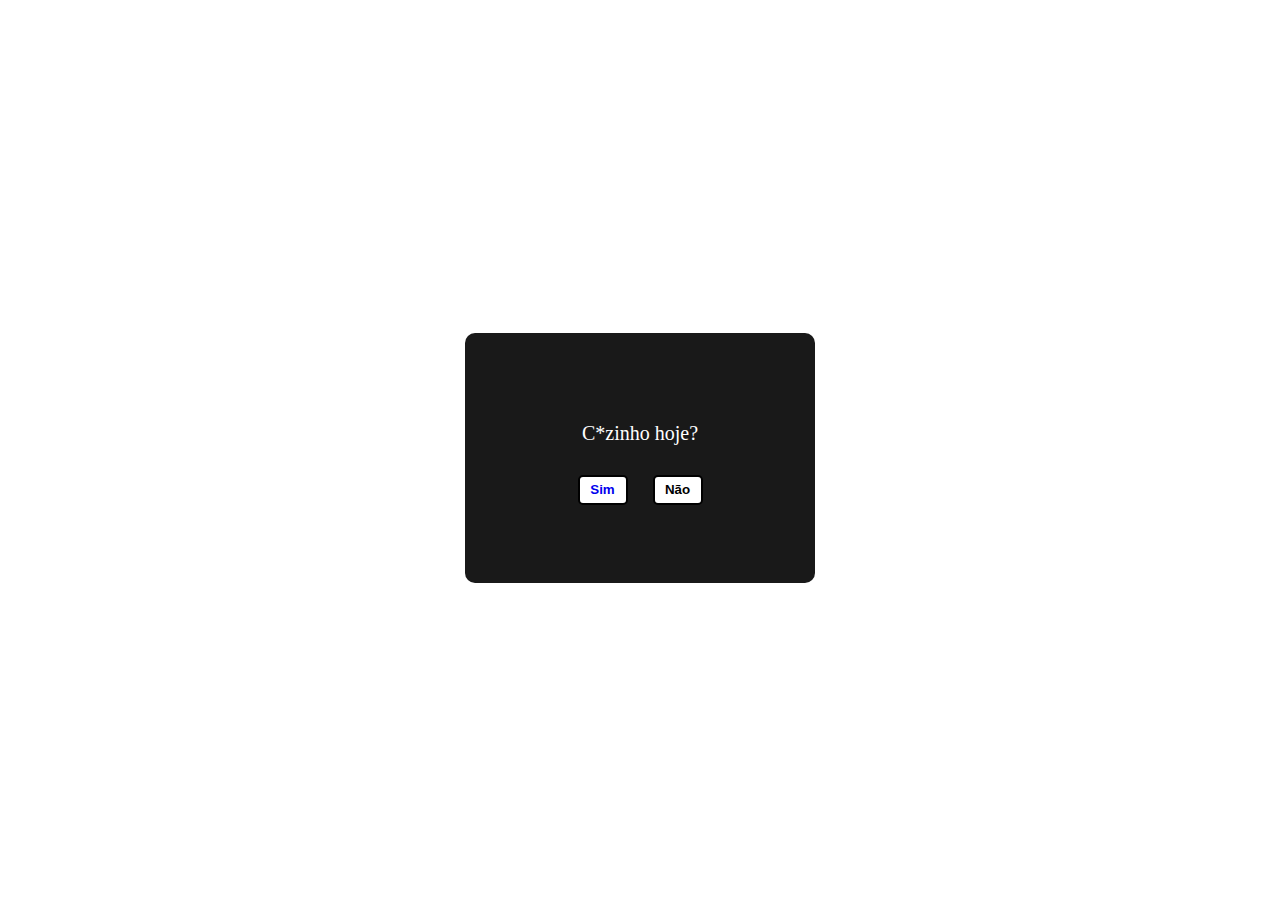
==== index.html @ 36fff698 "Create index.html" ====
<!DOCTYPE html>
<html lang="en">
<head>
    <meta charset="UTF-8">
    <meta name="viewport" content="width=device-width, initial-scale=1.0">
    <style>
        body {
            display: flex;
            justify-content: center;
            align-items: center;
            height: 100vh;
        }

        a {
            text-decoration: none;
        }

        .box {
            font-size: 20px;
            color: white;
            height: 250px;
            width: 350px;
            border-radius: 10px;
            background: #191919;
            display: flex;
            flex-direction: column;
            align-items: center;
            justify-content: center;
        }

        .buttons-container {
            display: flex;
            justify-content: space-around;
            align-items: center;
            height: 50px;
            width: 150px;
        }

        button {
            height: 30px;
            width: 50px;
            background: white;
            color: black;
            font-weight: 600;
            border-radius: 5px;
            border: 2px solid black;
        }
    </style>
    <title>Pedido Irrecusável</title>
</head>
<body>
    <div class="box">
        <p>C*zinho hoje?</p>
        <div class="buttons-container">
            <button><a href="https://www.google.com/search?q=noice&oq=noice&gs_lcrp=EgZjaHJvbWUyBggAEEUYOTIHCAEQABiABDIHCAIQABiABDIHCAMQABiABDIHCAQQABiABDIHCAUQABiABDIJCAYQABgKGIAEMgkIBxAAGAoYgAQyCQgIEAAYChiABDIJCAkQABgKGIAE0gEHOTQxajBqN6gCALACAA&sourceid=chrome&ie=UTF-8#fpstate=ive&vld=cid:c000df66,vid:a8c5wmeOL9o">Sim</a></button>
            <button id="no">Não</button>
        </div>
    </div>
</body>
<script>
    let button = document.getElementById('no');
    let height = window.innerHeight - 50;
    let width = window.innerWidth - 50;

    button.addEventListener('mouseover', function () {
        button.style.position = "absolute"
        button.style.top = Math.random() * height + "px";
        button.style.left = Math.random() * width + "px";
    })
</script>
</html>
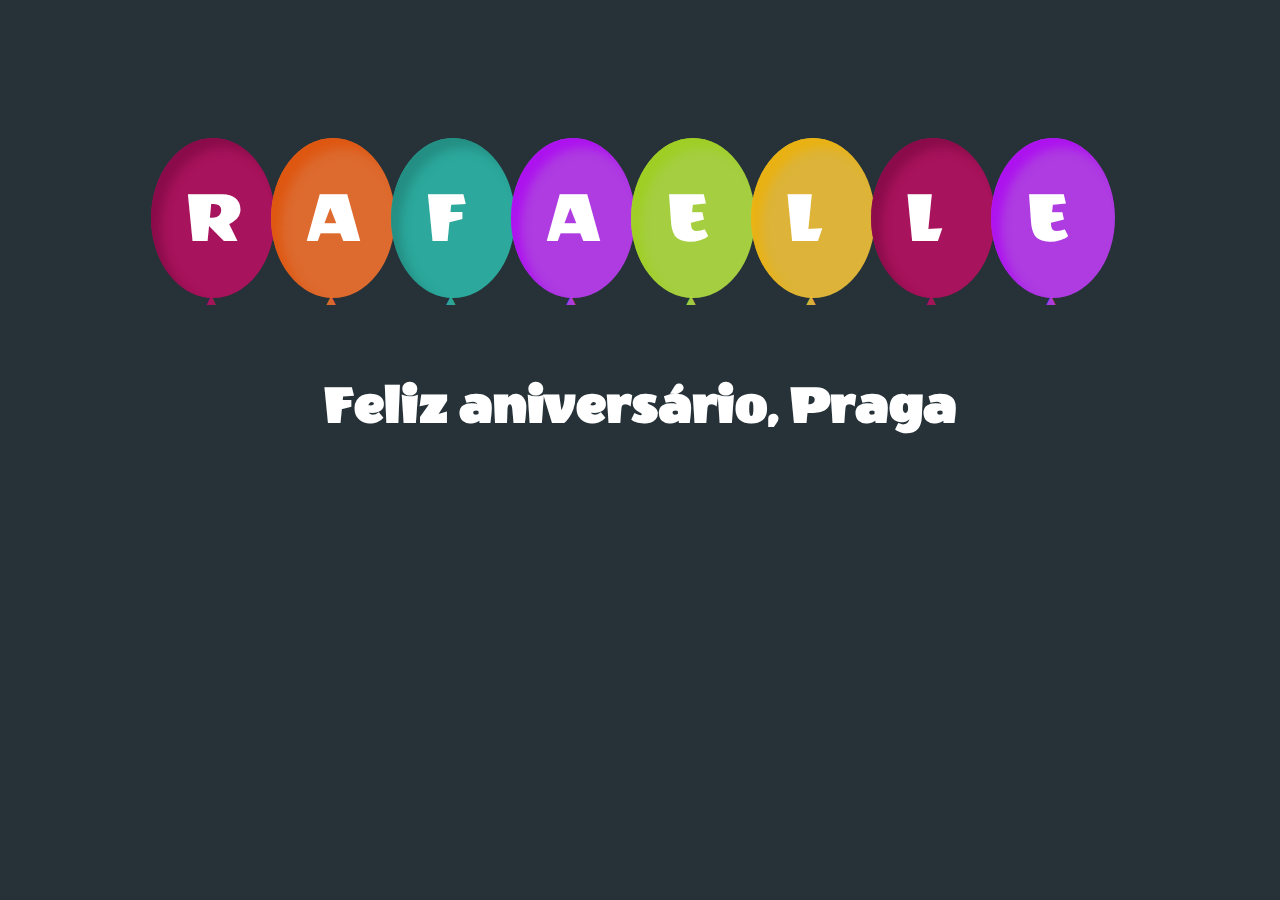
==== commit 8b625039: "Update index.html" ====
--- a/index.html
+++ b/index.html
@@ -1,71 +1,43 @@
 <!DOCTYPE html>
-<html lang="en">
-<head>
-    <meta charset="UTF-8">
-    <meta name="viewport" content="width=device-width, initial-scale=1.0">
-    <style>
-        body {
-            display: flex;
-            justify-content: center;
-            align-items: center;
-            height: 100vh;
-        }
+<html lang="pt-br">
+	<head>
+		<meta charset="UTF-8">
+		<title>Feliz aniversário</title>
+		<meta name="autor" content="Anézio Fidalgo" />
+		<meta name="autor" content="C3bola" />
+		<link rel="stylesheet" type="text/css" href="style.css">
+		<link href="https://fonts.googleapis.com/css?family=Wendy+One" rel="stylesheet" type="text/css">
+	</head>
+	<body>
+		<div class="container">
+			<div class="balloon">
+				<div>
+					<span>R</span>
+				</div>
+				<div>
+					<span>A</span>
+				</div>
+				<div>
+					<span>F</span>
+				</div>
+				<div>
+					<span>A</span>
+				</div>
+				<div>
+					<span>E</span>
+				</div>
+				<div>
+					<span>L</span>
+				</div>
+				<div>
+					<span>L</span>
+				</div>
+				<div>
+					<span>E</span>
+				</div>
 
-        a {
-            text-decoration: none;
-        }
-
-        .box {
-            font-size: 20px;
-            color: white;
-            height: 250px;
-            width: 350px;
-            border-radius: 10px;
-            background: #191919;
-            display: flex;
-            flex-direction: column;
-            align-items: center;
-            justify-content: center;
-        }
-
-        .buttons-container {
-            display: flex;
-            justify-content: space-around;
-            align-items: center;
-            height: 50px;
-            width: 150px;
-        }
-
-        button {
-            height: 30px;
-            width: 50px;
-            background: white;
-            color: black;
-            font-weight: 600;
-            border-radius: 5px;
-            border: 2px solid black;
-        }
-    </style>
-    <title>Pedido Irrecusável</title>
-</head>
-<body>
-    <div class="box">
-        <p>C*zinho hoje?</p>
-        <div class="buttons-container">
-            <button><a href="https://www.google.com/search?q=noice&oq=noice&gs_lcrp=EgZjaHJvbWUyBggAEEUYOTIHCAEQABiABDIHCAIQABiABDIHCAMQABiABDIHCAQQABiABDIHCAUQABiABDIJCAYQABgKGIAEMgkIBxAAGAoYgAQyCQgIEAAYChiABDIJCAkQABgKGIAE0gEHOTQxajBqN6gCALACAA&sourceid=chrome&ie=UTF-8#fpstate=ive&vld=cid:c000df66,vid:a8c5wmeOL9o">Sim</a></button>
-            <button id="no">Não</button>
-        </div>
-    </div>
-</body>
-<script>
-    let button = document.getElementById('no');
-    let height = window.innerHeight - 50;
-    let width = window.innerWidth - 50;
-
-    button.addEventListener('mouseover', function () {
-        button.style.position = "absolute"
-        button.style.top = Math.random() * height + "px";
-        button.style.left = Math.random() * width + "px";
-    })
-</script>
+			</div>
+			<h1>Feliz aniversário, Praga</h1>
+		</div>
+	</body>
 </html>
--- a/style.css
+++ b/style.css
@@ -0,0 +1,344 @@
+body {
+	font-family: 'Wendy One', sans-serif;
+	background-position: right center;
+	background-size: 100%;
+	background-color: #263238;
+}
+
+span {
+	text-transform: uppercase;
+}
+
+.container {
+	width: 800px;
+	height: 420px;
+	padding-top: 100px;
+	margin: 0 auto;
+	position: relative;
+}
+
+.balloon {
+	width: 738px;
+	margin: 0 auto;
+	padding-top: 30px;
+	position: relative;
+}
+
+.balloon > div {
+	width: 104px;
+	height: 140px;
+	background: rgba(182, 15, 97, 0.9);
+	border-radius: 0;
+	border-radius: 80% 80% 80% 80%;
+	margin: 0 auto;
+	position: absolute;
+	padding: 10px;
+	box-shadow: inset 17px 7px 10px rgba(182, 15, 97, 0.9);
+	-webkit-transform-origin: bottom center;
+}
+
+.balloon > div:nth-child(1) {
+	background: rgba(182, 15, 97, 0.9);
+	left: -120px;
+	box-shadow: inset 10px 10px 10px rgba(135, 11, 72, 0.9);
+	-webkit-animation: balloon1 6s ease-in-out infinite;
+	-moz-animation: balloon1 6s ease-in-out infinite;
+	-o-animation: balloon1 6s ease-in-out infinite;
+	animation: balloon1 6s ease-in-out infinite;
+}
+
+.balloon > div:nth-child(1):before {
+	color: rgba(182, 15, 97, 0.9);
+}
+
+.balloon > div:nth-child(2) {
+	background: rgba(242, 112, 45, 0.9);
+	left: 0px;
+	box-shadow: inset 10px 10px 10px rgba(222, 85, 14, 0.9);
+	-webkit-animation: balloon2 6s ease-in-out infinite;
+	-moz-animation: balloon2 6s ease-in-out infinite;
+	-o-animation: balloon2 6s ease-in-out infinite;
+	animation: balloon2 6s ease-in-out infinite;
+}
+
+.balloon > div:nth-child(2):before {
+	color: rgba(242, 112, 45, 0.9);
+}
+
+.balloon > div:nth-child(3) {
+	background: rgba(45, 181, 167, 0.9);
+	left: 120px;
+	box-shadow: inset 10px 10px 10px rgba(35, 140, 129, 0.9);
+	-webkit-animation: balloon4 6s ease-in-out infinite;
+	-moz-animation: balloon4 6s ease-in-out infinite;
+	-o-animation: balloon4 6s ease-in-out infinite;
+	animation: balloon4 6s ease-in-out infinite;
+}
+
+.balloon > div:nth-child(3):before {
+	color: rgba(45, 181, 167, 0.9);
+}
+
+.balloon > div:nth-child(4) {
+	background: rgba(190, 61, 244, 0.9);
+	left: 240px;
+	box-shadow: inset 10px 10px 10px rgba(173, 14, 240, 0.9);
+	-webkit-animation: balloon1 5s ease-in-out infinite;
+	-moz-animation: balloon1 5s ease-in-out infinite;
+	-o-animation: balloon1 5s ease-in-out infinite;
+	animation: balloon1 5s ease-in-out infinite;
+}
+
+.balloon > div:nth-child(4):before {
+	color: rgba(190, 61, 244, 0.9);
+}
+
+.balloon > div:nth-child(5) {
+	background: rgba(180, 224, 67, 0.9);
+	left: 360px;
+	box-shadow: inset 10px 10px 10px rgba(158, 206, 34, 0.9);
+	-webkit-animation: balloon3 5s ease-in-out infinite;
+	-moz-animation: balloon3 5s ease-in-out infinite;
+	-o-animation: balloon3 5s ease-in-out infinite;
+	animation: balloon3 5s ease-in-out infinite;
+}
+
+.balloon > div:nth-child(5):before {
+	color: rgba(180, 224, 67, 0.9);
+}
+
+.balloon > div:nth-child(6) {
+	background: rgba(242, 194, 58, 0.9);
+	left: 480px;
+	box-shadow: inset 10px 10px 10px rgba(234, 177, 15, 0.9);
+	-webkit-animation: balloon2 3s ease-in-out infinite;
+	-moz-animation: balloon2 3s ease-in-out infinite;
+	-o-animation: balloon2 3s ease-in-out infinite;
+	animation: balloon2 3s ease-in-out infinite;
+}
+
+.balloon > div:nth-child(6):before {
+	color: rgba(242, 194, 58, 0.9);
+}
+
+.balloon > div:nth-child(7) {
+	background: rgba(182, 15, 97, 0.9);
+	left: 600px;
+	box-shadow: inset 10px 10px 10px rgba(135, 11, 72, 0.9);
+	-webkit-animation: balloon1 6s ease-in-out infinite;
+	-moz-animation: balloon1 6s ease-in-out infinite;
+	-o-animation: balloon1 6s ease-in-out infinite;
+	animation: balloon1 6s ease-in-out infinite;
+}
+
+.balloon > div:nth-child(7):before {
+	color: rgba(182, 15, 97, 0.9);
+}
+
+.balloon > div:nth-child(8) {
+	background: rgba(190, 61, 244, 0.9);
+	left: 720px;
+	box-shadow: inset 10px 10px 10px rgba(173, 14, 240, 0.9);
+	-webkit-animation: balloon1 5s ease-in-out infinite;
+	-moz-animation: balloon1 5s ease-in-out infinite;
+	-o-animation: balloon1 5s ease-in-out infinite;
+	animation: balloon1 5s ease-in-out infinite;
+}
+
+.balloon > div:nth-child(8):before {
+	color: rgba(190, 61, 244, 0.9);
+}
+
+.balloon > div:before {
+	color: rgba(182, 15, 97, 0.9);
+	position: absolute;
+	bottom: -11px;
+	left: 52px;
+	content: "▲";
+	font-size: 1em;
+}
+
+span {
+	font-size: 4.8em;
+	color: white;
+	position: relative;
+	top: 30px;
+	left: 50%;
+	margin-left: -27px;
+}
+
+/*BALLOON 1 4*/
+
+@-webkit-keyframes balloon1 {
+0%,
+100% {
+-webkit-transform: translateY(0) rotate(-6deg);
+}
+50% {
+-webkit-transform: translateY(-20px) rotate(8deg);
+}
+}
+
+@-moz-keyframes balloon1 {
+0%,
+100% {
+-moz-transform: translateY(0) rotate(-6deg);
+}
+50% {
+-moz-transform: translateY(-20px) rotate(8deg);
+}
+}
+
+@-o-keyframes balloon1 {
+0%,
+100% {
+-o-transform: translateY(0) rotate(-6deg);
+}
+50% {
+-o-transform: translateY(-20px) rotate(8deg);
+}
+}
+
+@keyframes balloon1 {
+0%,
+100% {
+transform: translateY(0) rotate(-6deg);
+}
+50% {
+transform: translateY(-20px) rotate(8deg);
+}
+}
+
+/* BAllOON 2 5*/
+
+@-webkit-keyframes balloon2 {
+0%,
+100% {
+-webkit-transform: translateY(0) rotate(6eg);
+}
+50% {
+-webkit-transform: translateY(-30px) rotate(-8deg);
+}
+}
+
+@-moz-keyframes balloon2 {
+0%,
+100% {
+-moz-transform: translateY(0) rotate(6deg);
+}
+50% {
+-moz-transform: translateY(-30px) rotate(-8deg);
+}
+}
+
+@-o-keyframes balloon2 {
+0%,
+100% {
+-o-transform: translateY(0) rotate(6deg);
+}
+50% {
+-o-transform: translateY(-30px) rotate(-8deg);
+}
+}
+
+@keyframes balloon2 {
+0%,
+100% {
+transform: translateY(0) rotate(6deg);
+}
+50% {
+transform: translateY(-30px) rotate(-8deg);
+}
+}
+
+/* BAllOON 0*/
+
+@-webkit-keyframes balloon3 {
+0%,
+100% {
+-webkit-transform: translate(0, -10px) rotate(6eg);
+}
+50% {
+-webkit-transform: translate(-20px, 30px) rotate(-8deg);
+}
+}
+
+@-moz-keyframes balloon3 {
+0%,
+100% {
+-moz-transform: translate(0, -10px) rotate(6eg);
+}
+50% {
+-moz-transform: translate(-20px, 30px) rotate(-8deg);
+}
+}
+
+@-o-keyframes balloon3 {
+0%,
+100% {
+-o-transform: translate(0, -10px) rotate(6eg);
+}
+50% {
+-o-transform: translate(-20px, 30px) rotate(-8deg);
+}
+}
+
+@keyframes balloon3 {
+0%,
+100% {
+transform: translate(0, -10px) rotate(6eg);
+}
+50% {
+transform: translate(-20px, 30px) rotate(-8deg);
+}
+}
+
+/* BAllOON 3*/
+
+@-webkit-keyframes balloon4 {
+0%,
+100% {
+-webkit-transform: translate(10px, -10px) rotate(-8eg);
+}
+50% {
+-webkit-transform: translate(-15px, 20px) rotate(10deg);
+}
+}
+
+@-moz-keyframes balloon4 {
+0%,
+100% {
+-moz-transform: translate(10px, -10px) rotate(-8eg);
+}
+50% {
+-moz-transform: translate(-15px, 10px) rotate(10deg);
+}
+}
+
+@-o-keyframes balloon4 {
+0%,
+100% {
+-o-transform: translate(10px, -10px) rotate(-8eg);
+}
+50% {
+-o-transform: translate(-15px, 10px) rotate(10deg);
+}
+}
+
+@keyframes balloon4 {
+0%,
+100% {
+transform: translate(10px, -10px) rotate(-8eg);
+}
+50% {
+transform: translate(-15px, 10px) rotate(10deg);
+}
+}
+
+h1 {
+	position: relative;
+	top: 200px;
+	text-align: center;
+	color: white;
+	font-size: 3.5em;
+}
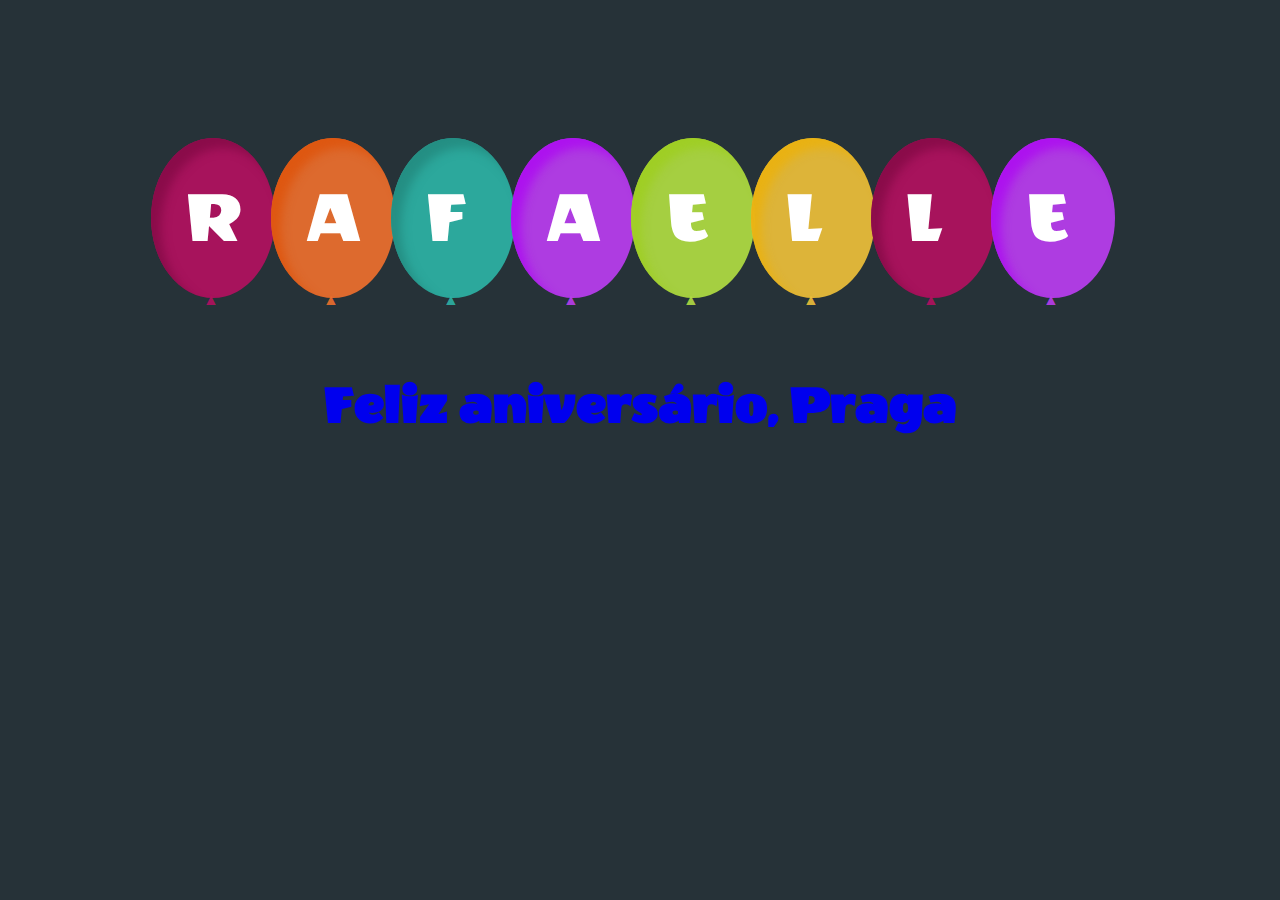
==== commit 3f664645: "Update index.html" ====
--- a/index.html
+++ b/index.html
@@ -3,8 +3,8 @@
 	<head>
 		<meta charset="UTF-8">
 		<title>Feliz aniversário</title>
-		<meta name="autor" content="Anézio Fidalgo" />
-		<meta name="autor" content="C3bola" />
+		<meta name="autor" content="West" />
+		<meta name="autor" content="West" />
 		<link rel="stylesheet" type="text/css" href="style.css">
 		<link href="https://fonts.googleapis.com/css?family=Wendy+One" rel="stylesheet" type="text/css">
 	</head>
@@ -37,7 +37,7 @@
 				</div>
 
 			</div>
-			<h1>Feliz aniversário, Praga</h1>
+			<h1><a href="cszinho.html">Feliz aniversário, Praga</a></button></h1>
 		</div>
 	</body>
 </html>
--- a/style.css
+++ b/style.css
@@ -7,6 +7,11 @@
 
 span {
 	text-transform: uppercase;
+}
+
+a {
+	color: withe;
+	text-decoration: none;
 }
 
 .container {
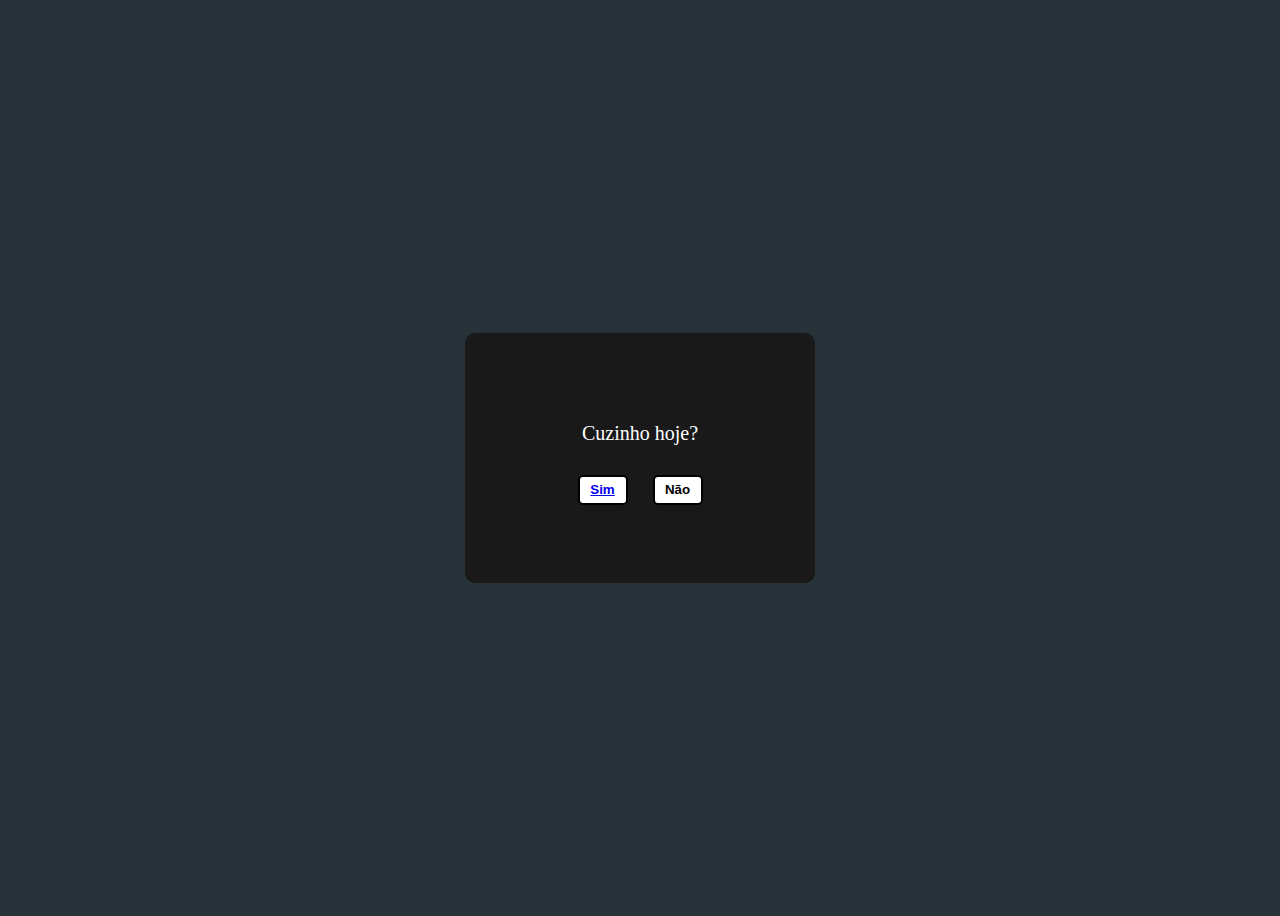
==== commit 20c810b1: "Update index.html" ====
--- a/index.html
+++ b/index.html
@@ -1,43 +1,73 @@
 <!DOCTYPE html>
-<html lang="pt-br">
-	<head>
-		<meta charset="UTF-8">
-		<title>Feliz aniversário</title>
-		<meta name="autor" content="West" />
-		<meta name="autor" content="West" />
-		<link rel="stylesheet" type="text/css" href="style.css">
-		<link href="https://fonts.googleapis.com/css?family=Wendy+One" rel="stylesheet" type="text/css">
-	</head>
-	<body>
-		<div class="container">
-			<div class="balloon">
-				<div>
-					<span>R</span>
-				</div>
-				<div>
-					<span>A</span>
-				</div>
-				<div>
-					<span>F</span>
-				</div>
-				<div>
-					<span>A</span>
-				</div>
-				<div>
-					<span>E</span>
-				</div>
-				<div>
-					<span>L</span>
-				</div>
-				<div>
-					<span>L</span>
-				</div>
-				<div>
-					<span>E</span>
-				</div>
+<html lang="en">
+<head>
+    <meta charset="UTF-8">
+    <meta name="viewport" content="width=device-width, initial-scale=1.0">
+    <style>
+        body {
+            display: flex;
+            justify-content: center;
+            align-items: center;
+            height: 100vh;
+	        background-color: #263238;
+        }
+        }
 
-			</div>
-			<h1><a href="cszinho.html">Feliz aniversário, Praga</a></button></h1>
-		</div>
-	</body>
+        a {
+            text-decoration: none;
+        }
+
+        .box {
+            font-size: 20px;
+            color: white;
+            height: 250px;
+            width: 350px;
+            border-radius: 10px;
+            background: #191919;
+            display: flex;
+            flex-direction: column;
+            align-items: center;
+            justify-content: center;
+        }
+
+        .buttons-container {
+            display: flex;
+            justify-content: space-around;
+            align-items: center;
+            height: 50px;
+            width: 150px;
+        }
+
+        button {
+            height: 30px;
+            width: 50px;
+            background: white;
+            color: black;
+            font-weight: 600;
+            border-radius: 5px;
+            border: 2px solid black;
+        }
+    </style>
+    <title>Pedido Irrecusável</title>
+</head>
+<body>
+    <div class="box">
+        <p>Cuzinho hoje?</p>
+        <div class="buttons-container">
+            <button><a href="https://www.google.com/search?q=noice&oq=noice&gs_lcrp=EgZjaHJvbWUyBggAEEUYOTIHCAEQABiABDIHCAIQABiABDIHCAMQABiABDIHCAQQABiABDIHCAUQABiABDIJCAYQABgKGIAEMgkIBxAAGAoYgAQyCQgIEAAYChiABDIJCAkQABgKGIAE0gEHOTQxajBqN6gCALACAA&sourceid=chrome&ie=UTF-8#fpstate=ive&vld=cid:c000df66,vid:a8c5wmeOL9o">Sim</a></button>
+            <button id="no">Não</button>
+        </div>
+    </div>
+</body>
+<script>
+    let button = document.getElementById('no');
+    let height = window.innerHeight - 50;
+    let width = window.innerWidth - 50;
+
+    button.addEventListener('mouseover', function () {
+        button.style.position = "absolute"
+        button.style.top = Math.random() * height + "px";
+        button.style.left = Math.random() * width + "px";
+    })
+</script>
 </html>
